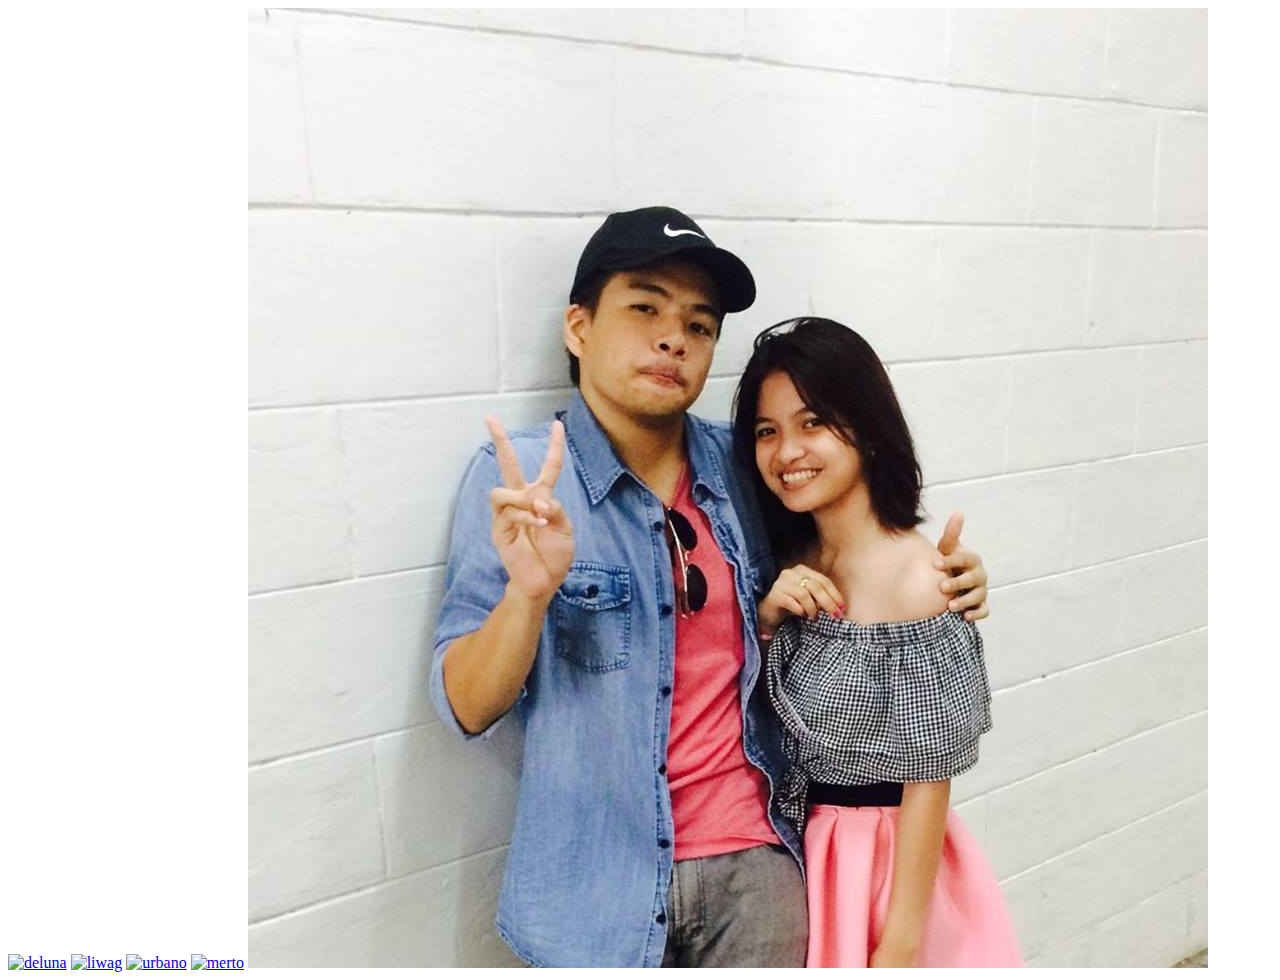
==== index.html @ ef67c749 "Added De Luna, Urbano, Gaza" ====
<!DOCTYPE html>
<html>
  <head>
    <meta charset="utf-8">
    <title>UV1L</title>
    <link rel="stylesheet" href="./css/styles.css">
  </head>
  <body>

    <a href="deluna/kobe.html"><img src="./img/deluna.jpg" alt="deluna" class="deluna"></a>
    <a href="#"><img src="./img/liwag.jpg" alt="liwag" class="liwag"></a>
    <a href="urbano/index.html"><img src="./img/urbano.png" alt="urbano" class="urbano"></a>
    <a href="#"><img src="./img/merto.png" alt="merto" class="merto"></a>
    <a href="gaza/index.html"><img src="./img/gaza.jpg" alt="jpg" class="gaza"></a>

  </body>
</html>
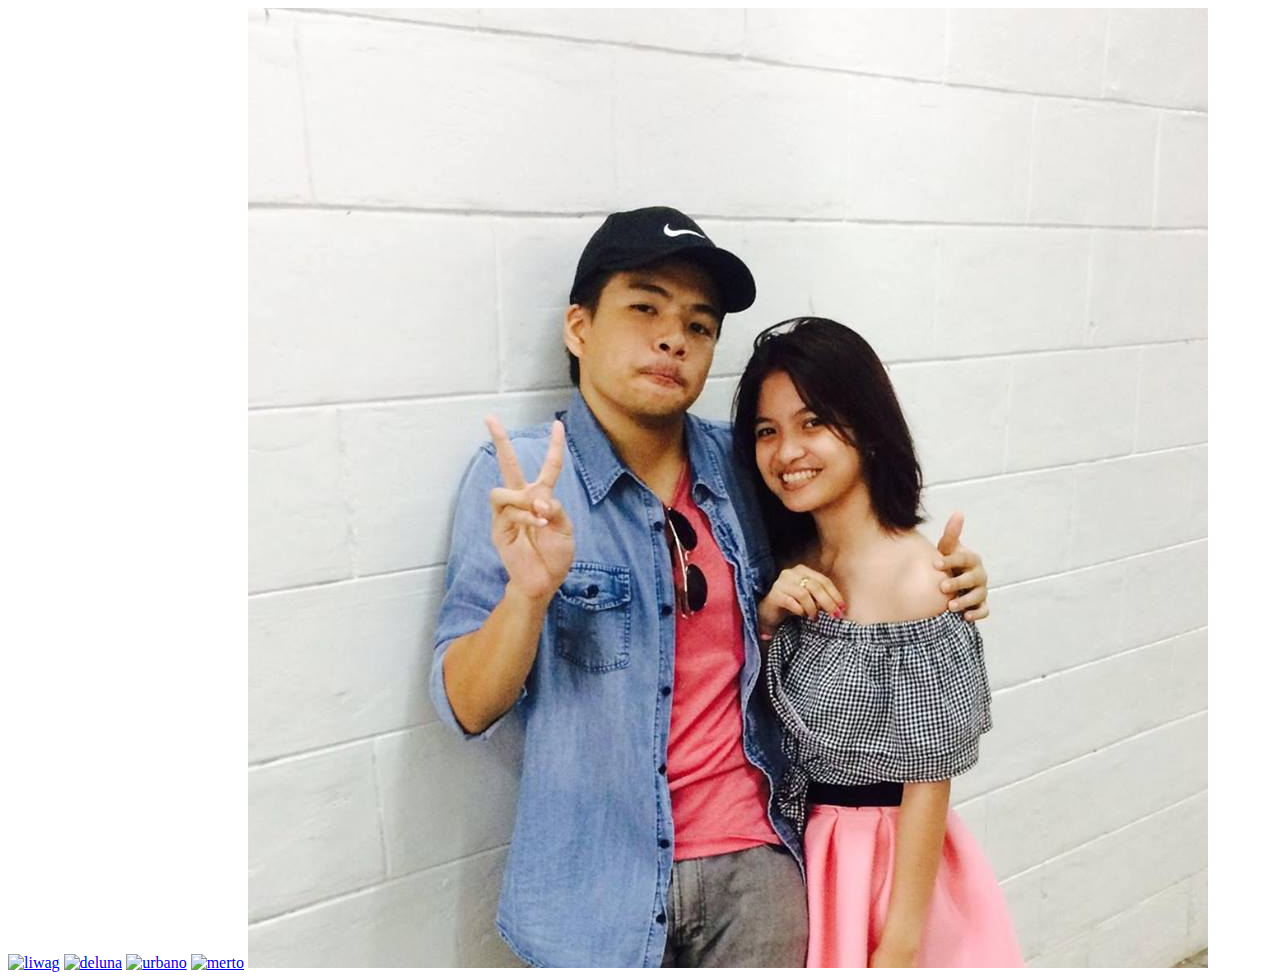
==== commit 68c4085b: "Merge pull request #3 from VinceLiwag/liwag" ====
--- a/index.html
+++ b/index.html
@@ -7,8 +7,8 @@
   </head>
   <body>
 
+    <a href="./Liwag/index.html"><img src="./img/liwag.jpg" alt="liwag" class="liwag"></a>
     <a href="deluna/kobe.html"><img src="./img/deluna.jpg" alt="deluna" class="deluna"></a>
-    <a href="#"><img src="./img/liwag.jpg" alt="liwag" class="liwag"></a>
     <a href="urbano/index.html"><img src="./img/urbano.png" alt="urbano" class="urbano"></a>
     <a href="#"><img src="./img/merto.png" alt="merto" class="merto"></a>
     <a href="gaza/index.html"><img src="./img/gaza.jpg" alt="jpg" class="gaza"></a>
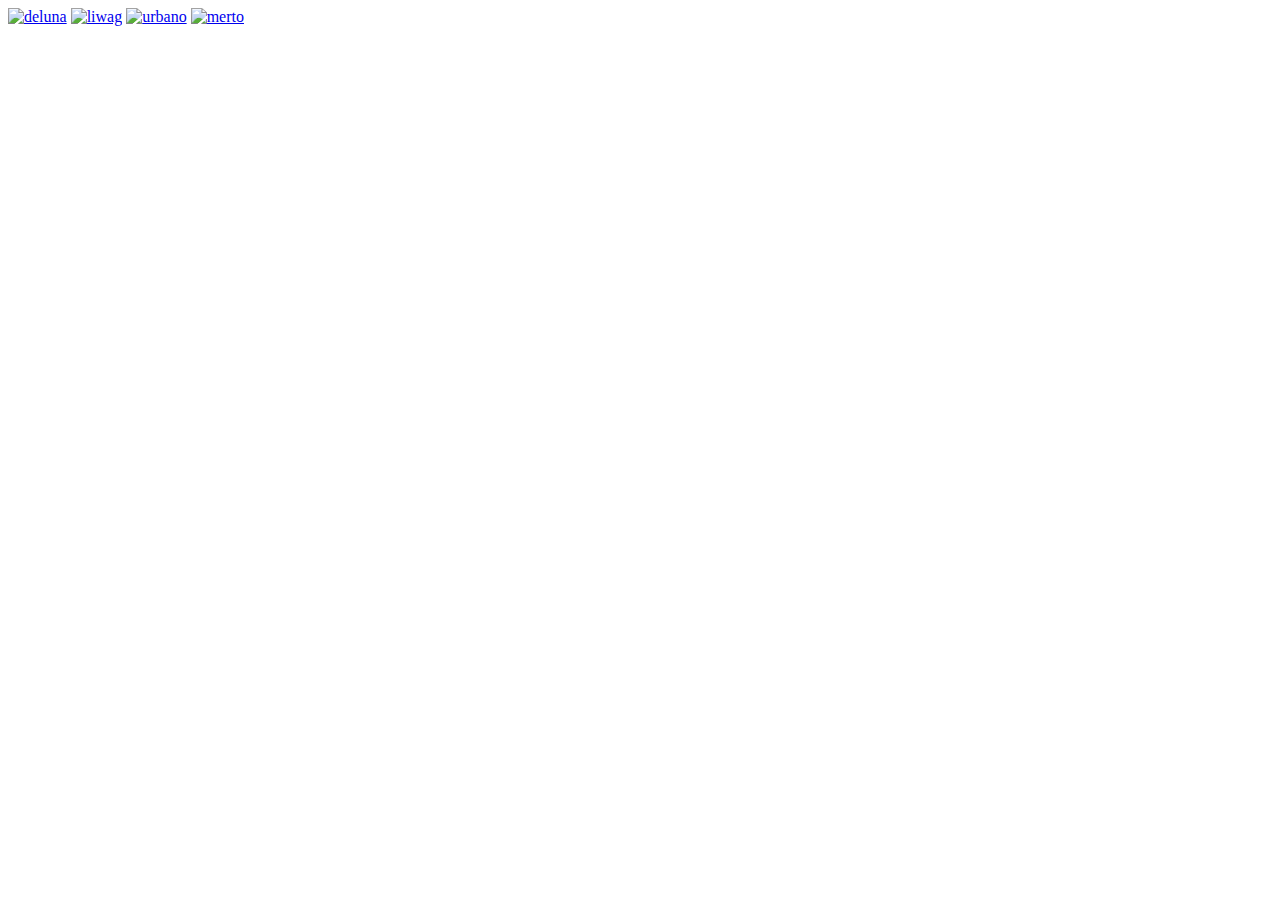
==== commit f4c4dd95: "Added merto" ====
--- a/index.html
+++ b/index.html
@@ -7,11 +7,11 @@
   </head>
   <body>
 
-    <a href="./Liwag/index.html"><img src="./img/liwag.jpg" alt="liwag" class="liwag"></a>
-    <a href="deluna/kobe.html"><img src="./img/deluna.jpg" alt="deluna" class="deluna"></a>
-    <a href="urbano/index.html"><img src="./img/urbano.png" alt="urbano" class="urbano"></a>
-    <a href="#"><img src="./img/merto.png" alt="merto" class="merto"></a>
-    <a href="gaza/index.html"><img src="./img/gaza.jpg" alt="jpg" class="gaza"></a>
+    <a href="#"><img src="./img/deluna.jpg" alt="deluna" class="deluna"></a>
+    <a href="#"><img src="./img/liwag.jpg" alt="liwag" class="liwag"></a>
+    <a href="#"><img src="./img/urbano.png" alt="urbano" class="urbano"></a>
+    <a href="merto/index.html"><img src="./img/merto.png" alt="merto" class="merto"></a>
+
 
   </body>
 </html>
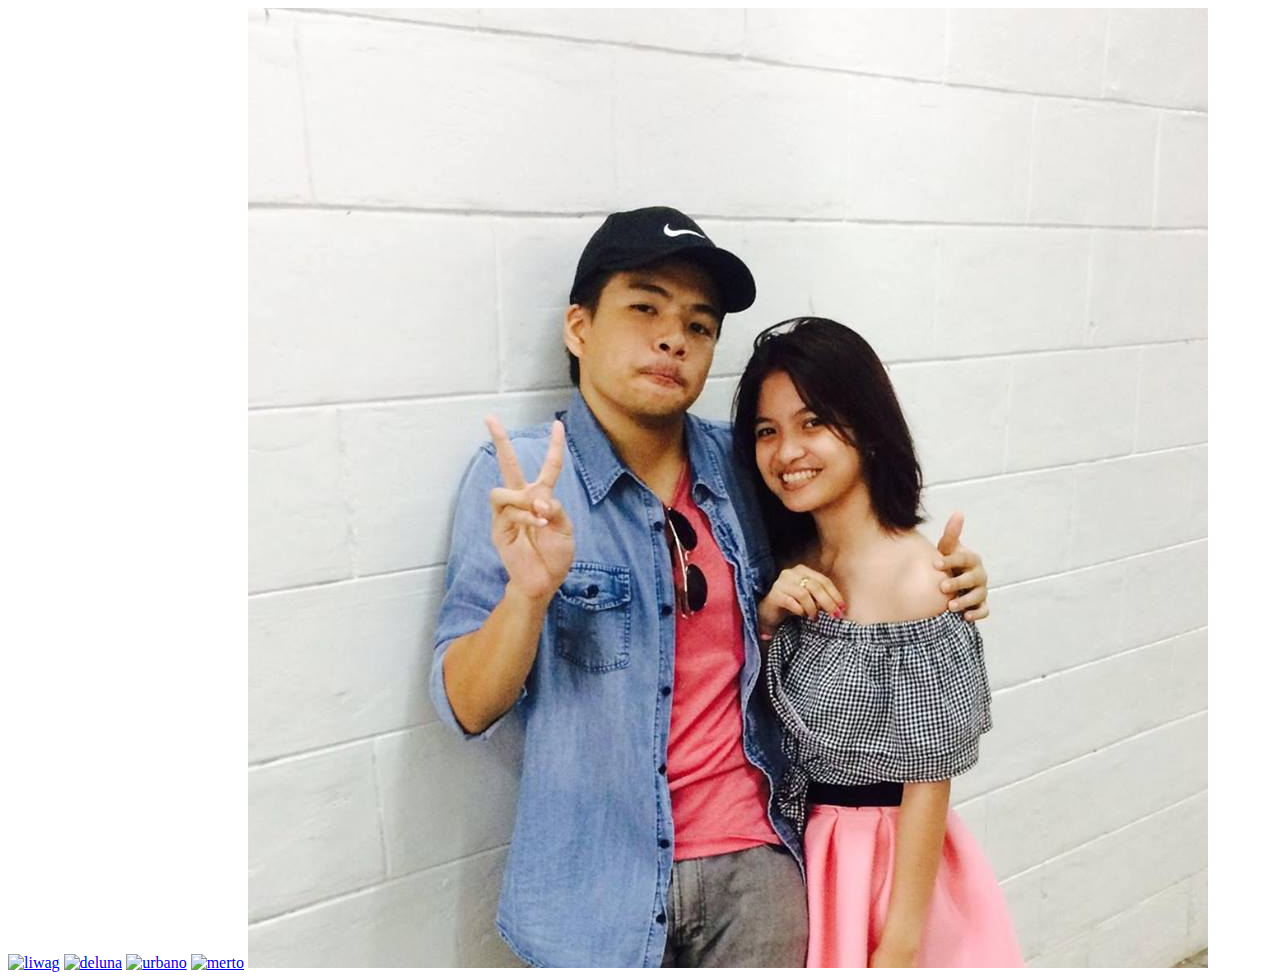
==== commit 54b37e4c: "Merge branch 'master' into merto2" ====
--- a/index.html
+++ b/index.html
@@ -7,11 +7,11 @@
   </head>
   <body>
 
-    <a href="#"><img src="./img/deluna.jpg" alt="deluna" class="deluna"></a>
-    <a href="#"><img src="./img/liwag.jpg" alt="liwag" class="liwag"></a>
-    <a href="#"><img src="./img/urbano.png" alt="urbano" class="urbano"></a>
+    <a href="./Liwag/index.html"><img src="./img/liwag.jpg" alt="liwag" class="liwag"></a>
+    <a href="deluna/kobe.html"><img src="./img/deluna.jpg" alt="deluna" class="deluna"></a>
+    <a href="urbano/index.html"><img src="./img/urbano.png" alt="urbano" class="urbano"></a>
     <a href="merto/index.html"><img src="./img/merto.png" alt="merto" class="merto"></a>
-
+    <a href="gaza/index.html"><img src="./img/gaza.jpg" alt="jpg" class="gaza"></a>
 
   </body>
 </html>
